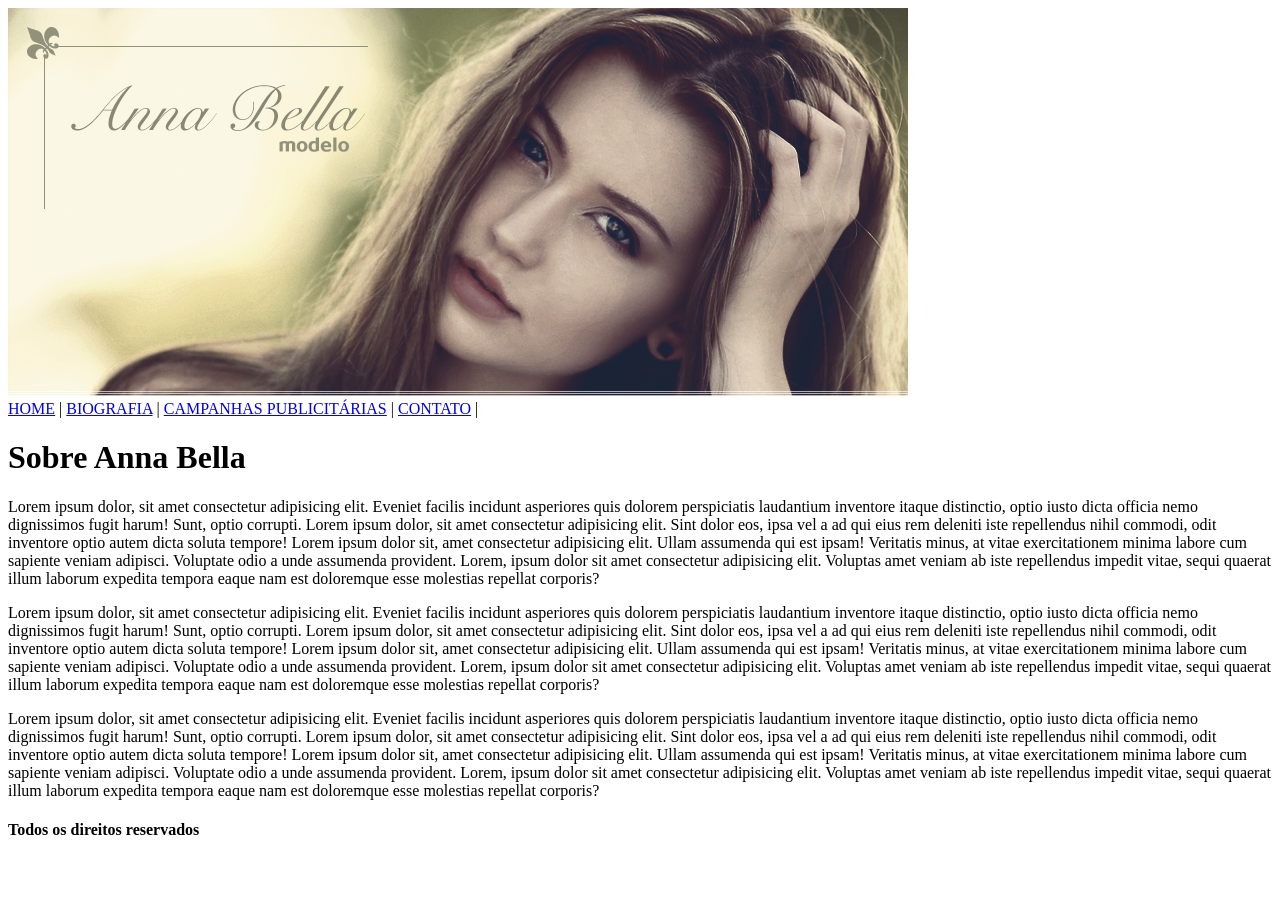
==== index.html @ d47aec45 "Update index.html" ====
<!DOCTYPE html>
<html lang="pt-BR">
<head>
    <meta charset="UTF-8">
    <meta name="viewport" content="width=device-width, initial-scale=1.0">
    <title>Anna Bella</title>
    <link rel="stylesheet" href="./style.css">
</head>
<body>
    
    <div id="principal">

        <img src="./img/capa.png" alt="capa">

        <div id="menu">
            <a href="#">HOME</a> |
            <a href="#">BIOGRAFIA</a> |
            <a href="#">CAMPANHAS PUBLICITÁRIAS</a> |
            <a href="#">CONTATO</a> |
        </div>

        <div id="conteudo">

            <h1>Sobre Anna Bella</h1>

            <p>
                Lorem ipsum dolor, sit amet consectetur adipisicing elit. 
                Eveniet facilis incidunt asperiores quis dolorem perspiciatis 
                laudantium inventore itaque distinctio, 
                optio iusto dicta officia nemo dignissimos fugit harum! Sunt, optio corrupti. Lorem ipsum dolor, 
                sit amet consectetur adipisicing elit. 
                Sint dolor eos, ipsa vel a ad qui eius rem deleniti iste repellendus nihil commodi, 
                odit inventore optio autem dicta soluta tempore! Lorem ipsum dolor sit, 
                amet consectetur adipisicing elit. Ullam assumenda qui est ipsam! Veritatis minus, 
                at vitae exercitationem minima labore cum sapiente veniam adipisci. 
                Voluptate odio a unde assumenda provident. Lorem, ipsum dolor sit amet consectetur adipisicing elit. 
                Voluptas amet veniam ab iste repellendus impedit vitae, sequi quaerat illum laborum expedita 
                tempora eaque nam est doloremque esse molestias repellat corporis?
            </p>
           
            <p>
                Lorem ipsum dolor, sit amet consectetur adipisicing elit. 
                Eveniet facilis incidunt asperiores quis dolorem perspiciatis 
                laudantium inventore itaque distinctio, 
                optio iusto dicta officia nemo dignissimos fugit harum! Sunt, optio corrupti. Lorem ipsum dolor, 
                sit amet consectetur adipisicing elit. 
                Sint dolor eos, ipsa vel a ad qui eius rem deleniti iste repellendus nihil commodi, 
                odit inventore optio autem dicta soluta tempore! Lorem ipsum dolor sit, 
                amet consectetur adipisicing elit. Ullam assumenda qui est ipsam! Veritatis minus, 
                at vitae exercitationem minima labore cum sapiente veniam adipisci. 
                Voluptate odio a unde assumenda provident. Lorem, ipsum dolor sit amet consectetur adipisicing elit. 
                Voluptas amet veniam ab iste repellendus impedit vitae, sequi quaerat illum laborum expedita 
                tempora eaque nam est doloremque esse molestias repellat corporis?
            </p>
           
            <p>
                Lorem ipsum dolor, sit amet consectetur adipisicing elit. 
                Eveniet facilis incidunt asperiores quis dolorem perspiciatis 
                laudantium inventore itaque distinctio, 
                optio iusto dicta officia nemo dignissimos fugit harum! Sunt, optio corrupti. Lorem ipsum dolor, 
                sit amet consectetur adipisicing elit. 
                Sint dolor eos, ipsa vel a ad qui eius rem deleniti iste repellendus nihil commodi, 
                odit inventore optio autem dicta soluta tempore! Lorem ipsum dolor sit, 
                amet consectetur adipisicing elit. Ullam assumenda qui est ipsam! Veritatis minus, 
                at vitae exercitationem minima labore cum sapiente veniam adipisci. 
                Voluptate odio a unde assumenda provident. Lorem, ipsum dolor sit amet consectetur adipisicing elit. 
                Voluptas amet veniam ab iste repellendus impedit vitae, sequi quaerat illum laborum expedita 
                tempora eaque nam est doloremque esse molestias repellat corporis?
            </p>

        </div><!-- Conteúdo -->

        <div id="rodape">
            <h4>Todos os direitos reservados</h4>
        </div>

    </div><!-- Principal -->

</body>
</html>
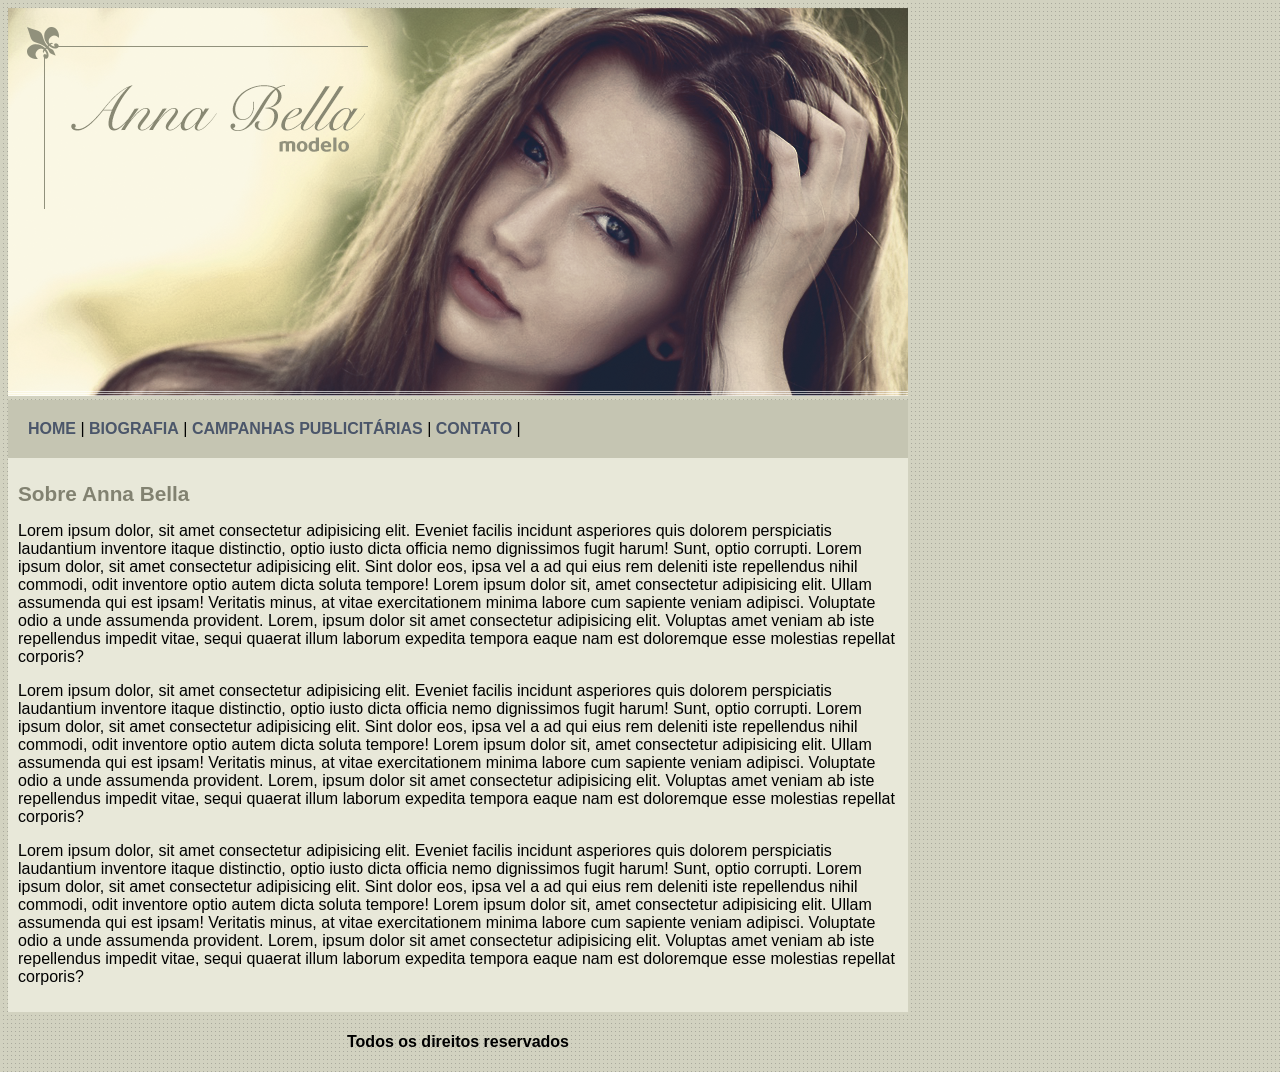
==== commit 8b0f6590: "finalizando" ====
--- a/index.html
+++ b/index.html
@@ -13,10 +13,10 @@
         <img src="./img/capa.png" alt="capa">
 
         <div id="menu">
-            <a href="#">HOME</a> |
-            <a href="#">BIOGRAFIA</a> |
-            <a href="#">CAMPANHAS PUBLICITÁRIAS</a> |
-            <a href="#">CONTATO</a> |
+            <a href="index.html">HOME</a> |
+            <a href="biografia.html">BIOGRAFIA</a> |
+            <a href="campanhas.html">CAMPANHAS PUBLICITÁRIAS</a> |
+            <a href="contato.html">CONTATO</a> |
         </div>
 
         <div id="conteudo">
--- a/style.css
+++ b/style.css
@@ -0,0 +1,40 @@
+/*
+menu: #c5c5b2
+conteudo: #e8e8d9
+link: #4b566a
+h1: #828271
+*/
+body{
+    background: #d2d2c1 url('./img/fundo.png');
+    font-family: 'Lucida Sans', 'Lucida Sans Regular', 'Lucida Grande', 'Lucida Sans Unicode', Geneva, Verdana, sans-serif;
+
+}
+
+#principal{
+    width: 900px;
+}
+
+#menu{
+    background: #c5c5b2;
+    padding: 20px;
+}
+
+#conteudo{
+    background: #e8e8d9;
+    padding: 10px;
+}
+
+#rodape{
+    text-align: center;
+}
+
+a{
+    color: #4b566a;
+    text-decoration: none;
+    font-weight: bold;
+}
+
+h1{
+    color: #828271;
+    font-size: 1.3em;
+}
